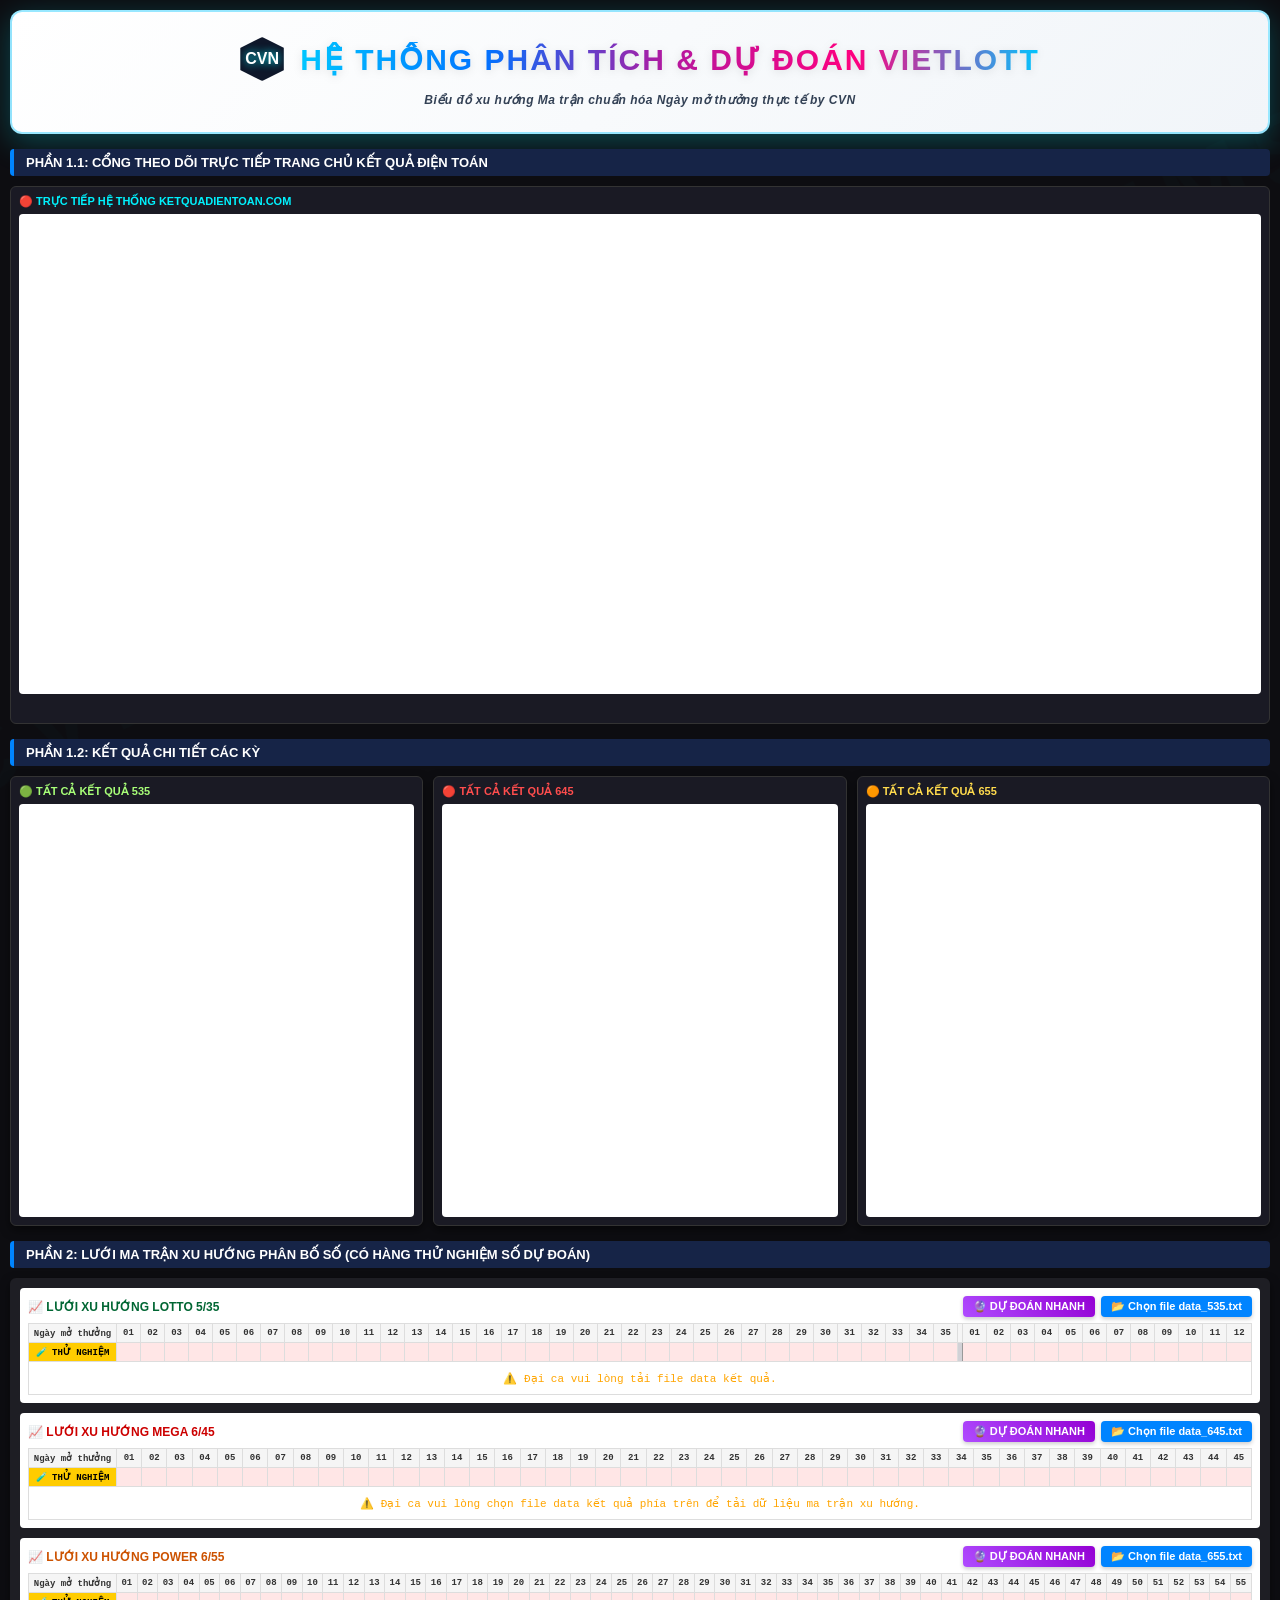
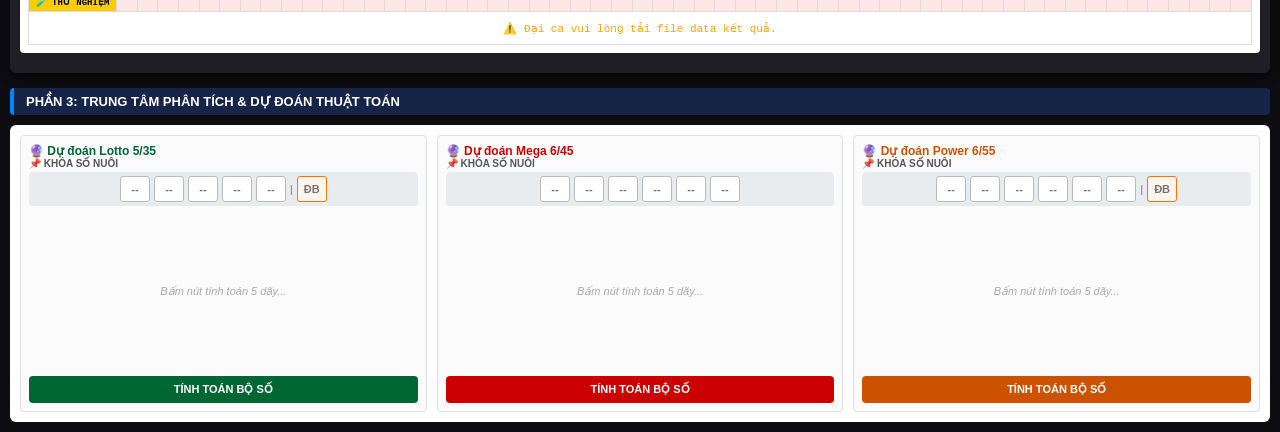
==== old.html @ 693c62c8 "Rename RAW.html to old.html" ====
<!DOCTYPE html>
<html lang="vi">
<head>
    <meta charset="UTF-8">
    <title>Thống kê và dự đoán Vietlott by CVN - FINAL PREMIUM</title>
    <style>
        body { 
            font-family: 'Segoe UI', Arial, sans-serif; 
            background-color: #0d0d11; 
            margin: 0; 
            padding: 10px; 
            color: #fff; 
            overflow-x: hidden; 
            position: relative;
        }

        /* Hình nền chìm nghệ thuật độc quyền CVN bảo vệ bản quyền */
        body::before {
            content: "CVN PREMIUM SYSTEMS";
            position: fixed;
            top: 50%;
            left: 50%;
            transform: translate(-50%, -50%) rotate(-25deg);
            font-size: 8vw;
            font-weight: 900;
            color: rgba(0, 242, 254, 0.012);
            z-index: -1;
            pointer-events: none;
            white-space: nowrap;
            letter-spacing: 15px;
            font-family: 'Arial Black', sans-serif;
        }
        
        /* HEADER PREMIUM V4 - THIẾT KẾ NỀN SÁNG CAO CẤP & NEON ĐA SẮC ĐỘC QUYỀN */
        .header-premium { 
            background: linear-gradient(135deg, #ffffff 0%, #f8fafc 50%, #f1f5f9 100%); 
            padding: 25px 20px; 
            border-radius: 12px; 
            text-align: center; 
            box-shadow: 0 8px 30px rgba(0, 242, 254, 0.25); 
            margin-bottom: 15px;
            border: 2px solid rgba(0, 198, 255, 0.4);
            display: flex;
            flex-direction: column;
            align-items: center;
            justify-content: center;
        }

        /* Khối hiển thị logo sắc nét CNC */
        .logo-box-v4 {
            display: flex;
            align-items: center;
            gap: 16px;
            margin-bottom: 6px;
        }

        /* Biểu tượng khối kim cương công nghệ phát sáng Neon đổi màu tuần hoàn */
        .logo-icon-v4 {
            width: 42px;
            height: 42px;
            background: #0f172a;
            clip-path: polygon(50% 0%, 100% 25%, 100% 75%, 50% 100%, 0% 75%, 0% 25%);
            display: flex;
            align-items: center;
            justify-content: center;
            font-family: 'Arial Black', sans-serif;
            font-size: 16px;
            font-weight: 900;
            color: #fff;
            border: 1px solid rgba(255, 255, 255, 0.2);
            text-shadow: 0px 0px 8px #00f2fe;
            animation: rainbowShieldGlow 4s linear infinite;
        }

        /* Dòng chữ tiêu đề với hiệu ứng dải đèn Neon nhiều màu quét động liên tục */
        .logo-text-v4 {
            margin: 0; 
            font-size: 30px; 
            font-weight: 800; 
            letter-spacing: 2px;
            background: linear-gradient(90deg, #00c6ff, #0072ff, #b5179e, #ff007f, #00c6ff);
            background-size: 200% center;
            -webkit-background-clip: text; 
            -webkit-text-fill-color: transparent;
            text-transform: uppercase;
            animation: neonTextShift 3s linear infinite;
            filter: drop-shadow(0 2px 4px rgba(0, 0, 0, 0.1));
        }

        @keyframes neonTextShift {
            0% { background-position: 0% center; filter: drop-shadow(0 0 8px rgba(0, 198, 255, 0.6)); }
            50% { filter: drop-shadow(0 0 15px rgba(255, 0, 127, 0.7)); }
            100% { background-position: 200% center; filter: drop-shadow(0 0 8px rgba(0, 198, 255, 0.6)); }
        }

        @keyframes rainbowShieldGlow {
            0%, 100% { box-shadow: 0 0 12px #00c6ff, inset 0 0 6px #00c6ff; }
            33% { box-shadow: 0 0 12px #b5179e, inset 0 0 6px #b5179e; }
            66% { box-shadow: 0 0 15px #ff007f, inset 0 0 6px #ff007f; }
        }

        /* Căn chỉnh lại màu phụ đề trên nền sáng */
        .header-premium .author { 
            font-style: italic; 
            color: #334155; 
            font-size: 12px; 
            margin-top: 6px; 
            font-weight: 600;
            letter-spacing: 0.5px;
        }
        
        .section-title { background: #162447; color: #fff; padding: 6px 12px; border-radius: 4px; margin: 15px 0 10px 0; border-left: 4px solid #0084ff; text-transform: uppercase; font-size: 13px; font-weight: bold; }
        .grid-3 { display: flex; gap: 10px; justify-content: space-between; flex-wrap: nowrap; }
        
        .panel-card { flex: 1; background: #1a1a24; border-radius: 6px; overflow: hidden; box-shadow: 0 4px 10px rgba(0,0,0,0.5); display: flex; flex-direction: column; color: #fff; border: 1px solid #333; height: 450px; padding: 8px; box-sizing: border-box; }
        .live-iframe-embed { width: 100%; height: 100%; border: none; background: #fff; border-radius: 4px; }

        .live-web-container { display: flex; gap: 10px; margin-bottom: 15px; }
        .web-frame-card { flex: 1; background: #1a1a24; border: 1px solid #333; border-radius: 6px; padding: 8px; height: 520px; }
        .web-frame-card iframe { width: 100%; height: 480px; border: none; border-radius: 4px; background: #fff; }
        .frame-title { font-size: 11px; font-weight: bold; color: #00f2fe; margin-bottom: 6px; text-transform: uppercase; display: flex; align-items: center; gap: 4px; }

        /* MATRIX STYLE */
        .matrix-container { background: #1e1e24; border-radius: 6px; padding: 10px; box-shadow: 0 4px 10px rgba(0,0,0,0.5); }
        .matrix-block { margin-bottom: 10px; background: #fff; border-radius: 4px; padding: 8px; color: #333; }
        .matrix-header-zone { display: flex; justify-content: space-between; align-items: center; margin-bottom: 6px; }
        .matrix-title-sub { font-size: 12px; font-weight: bold; text-transform: uppercase; margin: 0; }
        
        .action-header-group { display: flex; gap: 6px; align-items: center; }
        .file-select-label { background: #0084ff; color: white; padding: 4px 10px; font-size: 11px; font-weight: bold; border-radius: 4px; cursor: pointer; display: inline-flex; align-items: center; box-shadow: 0 2px 4px rgba(0,0,0,0.2); }
        .file-select-label:hover { background: #0066cc; }
        .file-input-hidden { display: none; }
        
        .btn-quick-predict { background: linear-gradient(45deg, #af4cff, #9400d3); color: white; padding: 4px 10px; font-size: 11px; font-weight: bold; border-radius: 4px; border: none; cursor: pointer; box-shadow: 0 2px 4px rgba(0,0,0,0.2); text-transform: uppercase; }
        .btn-quick-predict:hover { background: linear-gradient(45deg, #9400d3, #6a0dad); }

        .matrix-table { border-collapse: collapse; font-family: monospace; font-size: 9px; width: 100%; }
        .matrix-table th, .matrix-table td { padding: 1px; text-align: center; border: 1px solid #ddd; height: 16px; }
        .matrix-table th { background-color: #f5f5f5; color: #333; }
        
        .test-row-style { background-color: #ffe6e6 !important; font-weight: bold; }
        .test-row-style td.date-cell { background-color: #ffcc00 !important; color: #000 !important; font-weight: 900; }

        .matrix-table td.date-cell { background-color: #f0f0f0; font-weight: bold; color: #444; width: 85px; text-align: center; font-size: 9px; white-space: nowrap; }
        .matrix-table td.divider-cell { background-color: #d1d1d6; width: 4px; padding: 0; border-left: 1px solid #999; border-right: 1px solid #999; }
        
        .matrix-ball-3d { width: 14px; height: 14px; border-radius: 50%; display: inline-flex; align-items: center; justify-content: center; font-size: 9px; font-weight: bold; color: white; box-shadow: inset -1px -1px 3px rgba(0,0,0,0.4); }
        .hit-lotto { background: radial-gradient(circle at 30% 30%, #4caf50, #006633); }
        .hit-mega { background: radial-gradient(circle at 30% 30%, #ff4d4d, #cc0000); }
        .hit-power { background: radial-gradient(circle at 30% 30%, #ffdb4d, #cc5200); color: #000; }
        .hit-spec-orange { background: radial-gradient(circle at 30% 30%, #ff944d, #ff7300); }
        .hit-test { background: radial-gradient(circle at 30% 30%, #00f2fe, #0044ff); color: #fff; box-shadow: 0 0 5px #0084ff; }

        /* PREDICT PANEL & CARDS */
        .predict-panel { background: #fff; border-radius: 6px; padding: 10px; color: #333; }
        .predict-grid { display: flex; gap: 10px; flex-wrap: nowrap; }
        .predict-card { flex: 1; border: 1px solid #e0e0e0; border-radius: 4px; padding: 8px; background: #fbfbfb; display: flex; flex-direction: column; }
        
        .lock-numbers-title { font-size: 10px; font-weight: bold; color: #555; margin-bottom: 3px; text-transform: uppercase; }
        .lock-inputs-container { display: flex; gap: 4px; align-items: center; margin-bottom: 10px; background: #e9ecef; padding: 4px; border-radius: 4px; justify-content: center; }
        .lock-input { width: 24px; height: 22px; text-align: center; font-size: 11px; font-weight: bold; border: 1px solid #bbb; border-radius: 3px; background: #fff; color: #333; }
        .lock-input.spec-input { border: 1px solid #ff7300; background: #fff5ee; color: #ff7300; }
        .predicted-rows-container { display: flex; flex-direction: column; gap: 5px; margin-bottom: 10px; min-height: 150px; justify-content: center; }
        
        .predict-row { display: flex; justify-content: flex-start; align-items: center; gap: 4px; padding: 4px; background: #f0f0f2; border-radius: 4px; }
        .predict-row-label { font-size: 10px; font-weight: bold; color: #666; width: 12px; }
        .ball-predict { width: 20px; height: 20px; border-radius: 50%; display: flex; align-items: center; justify-content: center; font-size: 10px; font-weight: bold; color: #fff; box-shadow: inset -1px -1px 3px rgba(0,0,0,0.3); }
        
        .action-inline-btn { padding: 2px 5px; font-size: 9px; font-weight: bold; border: none; border-radius: 3px; cursor: pointer; margin-left: auto; text-transform: uppercase; color: white; }
        .btn-try { background: #0084ff; } .btn-try:hover { background: #0055cc; }
        .btn-del { background: #888; margin-left: 2px; } .btn-del:hover { background: #ff3333; }

        .btn-predict-action { width: 100%; padding: 7px; font-size: 11px; text-transform: uppercase; color: white; font-weight: bold; border: none; border-radius: 4px; cursor: pointer; margin-top: auto; }
        .lotto-btn { background-color: #006633; color: white; } 
        .mega-btn { background-color: #cc0000; color: white; } 
        .power-btn { background-color: #cc5200; color: white; }

        /* KHU VỰC BẢNG NỔI: ÁM XÁM VÀ HẠ THẤP TRỌNG TÂM */
        .modal-overlay { 
            display: none; 
            position: fixed; 
            top: 0; 
            left: 0; 
            width: 100%; 
            height: 100%; 
            background: rgba(0, 0, 0, 0.25); /* Ám màu xám nhẹ khác biệt hẳn với ma trận sau */
            z-index: 9999; 
            justify-content: center; 
            align-items: flex-end; /* Hạ thấp trọng tâm bảng nổi xuống dưới */
            padding-bottom: 80px; /* Khoảng cách an toàn vừa vặn */
            pointer-events: auto;
        }
        .modal-content { 
            background: #fff; 
            width: 420px; 
            border-radius: 8px; 
            padding: 15px; 
            box-shadow: 0 10px 40px rgba(0,0,0,0.8); 
            position: relative; 
            animation: slideUp 0.2s ease-out; 
            border: 1px solid #ccc;
        }
        .modal-close-btn { position: absolute; top: 8px; right: 12px; font-size: 20px; font-weight: bold; color: #555; cursor: pointer; }
        .modal-close-btn:hover { color: #ff3333; }
        
        @keyframes slideUp {
            from { transform: translateY(30px); opacity: 0; }
            to { transform: translateY(0); opacity: 1; }
        }
    </style>
</head>
<body>

<div class="header-premium">
    <div class="logo-box-v4">
        <div class="logo-icon-v4">CVN</div>
        <h1 class="logo-text-v4">Hệ thống Phân tích & Dự đoán Vietlott</h1>
    </div>
    <div class="author">Biểu đồ xu hướng Ma trận chuẩn hóa Ngày mở thưởng thực tế by CVN</div>
</div>

<div class="section-title">Phần 1.1: Cổng theo dõi trực tiếp Trang Chủ Kết Quả Điện Toán</div>
<div class="live-web-container">
    <div class="web-frame-card" style="flex: 1;">
        <div class="frame-title">🔴 Trực tiếp Hệ Thống KETQUADIENTOAN.COM</div>
        <iframe src="https://www.ketquadientoan.com/"></iframe>
    </div>
</div>

<div class="section-title">Phần 1.2: Kết Quả Chi Tiết Các Kỳ</div>
<div class="grid-3">
    <div class="panel-card">
        <div class="frame-title" style="color: #a8ff78;">🟢 Tất cả kết quả 535</div>
        <iframe class="live-iframe-embed" src="https://www.ketquadientoan.com/tat-ca-ky-xo-so-lotto-535.html"></iframe>
    </div>
    <div class="panel-card">
        <div class="frame-title" style="color: #ff4d4d;">🔴 Tất cả kết quả 645</div>
        <iframe class="live-iframe-embed" src="https://www.ketquadientoan.com/tat-ca-ky-xo-so-mega-6-45.html"></iframe>
    </div>
    <div class="panel-card">
        <div class="frame-title" style="color: #ffdb4d;">🟠 Tất cả kết quả 655</div>
        <iframe class="live-iframe-embed" src="https://www.ketquadientoan.com/tat-ca-ky-xo-so-power-655.html"></iframe>
    </div>
</div>

<div class="section-title">Phần 2: Lưới ma trận xu hướng phân bố số (Có Hàng Thử Nghiệm Số Dự Đoán)</div>
<div class="matrix-container">
    <div class="matrix-block">
        <div class="matrix-header-zone">
            <div class="matrix-title-sub" style="color: #006633;">📈 Lưới xu hướng Lotto 5/35</div>
            <div class="action-header-group">
                <button class="btn-quick-predict" onclick="openPredictModal('lotto')">🔮 Dự đoán nhanh</button>
                <label class="file-select-label">
                    📂 Chọn file data_535.txt
                    <input type="file" class="file-input-hidden" onchange="handleFileSelect(event, 'lotto')">
                </label>
            </div>
        </div>
        <table class="matrix-table" id="matrix-lotto-combined"></table>
    </div>
    
    <div class="matrix-block">
        <div class="matrix-header-zone">
            <div class="matrix-title-sub" style="color: #cc0000;">📈 Lưới xu hướng Mega 6/45</div>
            <div class="action-header-group">
                <button class="btn-quick-predict" onclick="openPredictModal('mega')">🔮 Dự đoán nhanh</button>
                <label class="file-select-label">
                    📂 Chọn file data_645.txt
                    <input type="file" class="file-input-hidden" onchange="handleFileSelect(event, 'mega')">
                </label>
            </div>
        </div>
        <table class="matrix-table" id="matrix-mega"></table>
    </div>
    
    <div class="matrix-block">
        <div class="matrix-header-zone">
            <div class="matrix-title-sub" style="color: #cc5200;">📈 Lưới xu hướng Power 6/55</div>
            <div class="action-header-group">
                <button class="btn-quick-predict" onclick="openPredictModal('power')">🔮 Dự đoán nhanh</button>
                <label class="file-select-label">
                    📂 Chọn file data_655.txt
                    <input type="file" class="file-input-hidden" onchange="handleFileSelect(event, 'power')">
                </label>
            </div>
        </div>
        <table class="matrix-table" id="matrix-power"></table>
    </div>
</div>

<div class="section-title">Phần 3: Trung tâm phân tích & Dự đoán thuật toán</div>
<div class="predict-panel" id="bottom-predict-panel"></div>

<div class="modal-overlay" id="predictModal" onclick="closePredictModal(event)">
    <div class="modal-content" onclick="event.stopPropagation()">
        <span class="modal-close-btn" onclick="closePredictModal(true)">&times;</span>
        <div id="modal-card-placeholder"></div>
    </div>
</div>

<script>
    let currentLottoHistory = JSON.parse(localStorage.getItem('cvn_lotto_date_full')) || [];
    let currentMegaHistory = JSON.parse(localStorage.getItem('cvn_mega_date_full')) || [];
    let currentPowerHistory = JSON.parse(localStorage.getItem('cvn_power_date_full')) || [];

    let testLottoLine = { main: [], spec: null };
    let testMegaLine = { main: [] };
    let testPowerLine = { main: [], spec: null };

    const predictCardsHTML = {
        lotto: `
        <div class="predict-card" id="card-predict-lotto">
            <h3 style="color: #006633; margin:0; font-size:12px;">🔮 Dự đoán Lotto 5/35</h3>
            <div class="lock-numbers-title">📌 Khóa số nuôi</div>
            <div class="lock-inputs-container">
                <input type="text" class="lock-input" id="lock-lotto-1" placeholder="--">
                <input type="text" class="lock-input" id="lock-lotto-2" placeholder="--">
                <input type="text" class="lock-input" id="lock-lotto-3" placeholder="--">
                <input type="text" class="lock-input" id="lock-lotto-4" placeholder="--">
                <input type="text" class="lock-input" id="lock-lotto-5" placeholder="--">
                <span style="font-weight:bold;color:#999;font-size:10px;">|</span>
                <input type="text" class="lock-input spec-input" id="lock-lotto-spec" placeholder="ĐB">
            </div>
            <div class="predicted-rows-container" id="pred-lotto-container"><span style="color:#aaa; font-style:italic; font-size:11px; text-align:center;">Bấm nút tính toán 5 dãy...</span></div>
            <button class="lotto-btn btn-predict-action" onclick="runPredictLotto()">Tính toán bộ số</button>
        </div>`,
        mega: `
        <div class="predict-card" id="card-predict-mega">
            <h3 style="color: #cc0000; margin:0; font-size:12px;">🔮 Dự đoán Mega 6/45</h3>
            <div class="lock-numbers-title">📌 Khóa số nuôi</div>
            <div class="lock-inputs-container">
                <input type="text" class="lock-input" id="lock-mega-1" placeholder="--">
                <input type="text" class="lock-input" id="lock-mega-2" placeholder="--">
                <input type="text" class="lock-input" id="lock-mega-3" placeholder="--">
                <input type="text" class="lock-input" id="lock-mega-4" placeholder="--">
                <input type="text" class="lock-input" id="lock-mega-5" placeholder="--">
                <input type="text" class="lock-input" id="lock-mega-6" placeholder="--">
            </div>
            <div class="predicted-rows-container" id="pred-mega-container"><span style="color:#aaa; font-style:italic; font-size:11px; text-align:center;">Bấm nút tính toán 5 dãy...</span></div>
            <button class="mega-btn btn-predict-action" onclick="runPredict('mega', 6, 45, '#cc0000', false)">Tính toán bộ số</button>
        </div>`,
        power: `
        <div class="predict-card" id="card-predict-power">
            <h3 style="color: #cc5200; margin:0; font-size:12px;">🔮 Dự đoán Power 6/55</h3>
            <div class="lock-numbers-title">📌 Khóa số nuôi</div>
            <div class="lock-inputs-container">
                <input type="text" class="lock-input" id="lock-power-1" placeholder="--">
                <input type="text" class="lock-input" id="lock-power-2" placeholder="--">
                <input type="text" class="lock-input" id="lock-power-3" placeholder="--">
                <input type="text" class="lock-input" id="lock-power-4" placeholder="--">
                <input type="text" class="lock-input" id="lock-power-5" placeholder="--">
                <input type="text" class="lock-input" id="lock-power-6" placeholder="--">
                <span style="font-weight:bold;color:#999;font-size:10px;">|</span>
                <input type="text" class="lock-input spec-input" id="lock-power-spec" placeholder="ĐB">
            </div>
            <div class="predicted-rows-container" id="pred-power-container"><span style="color:#aaa; font-style:italic; font-size:11px; text-align:center;">Bấm nút tính toán 5 dãy...</span></div>
            <button class="power-btn btn-predict-action" onclick="runPredict('power', 6, 55, '#cc5200', true)">Tính toán bộ số</button>
        </div>`
    };

    function setupPredictPanel() {
        document.getElementById('bottom-predict-panel').innerHTML = `
            <div class="predict-grid">
                ${predictCardsHTML.lotto}
                ${predictCardsHTML.mega}
                ${predictCardsHTML.power}
            </div>`;
    }

    function openPredictModal(type) {
        const overlay = document.getElementById('predictModal');
        const placeholder = document.getElementById('modal-card-placeholder');
        let targetCardId = `card-predict-${type}`;
        let targetCard = document.getElementById(targetCardId);
        
        placeholder.innerHTML = '';
        if(targetCard) { 
            placeholder.appendChild(targetCard); 
            targetCard.style.display = 'flex';
        }
        overlay.style.display = 'flex';
    }

    function closePredictModal(event) {
        const overlay = document.getElementById('predictModal');
        if (event.target === overlay || event === true) {
            let placeholder = document.getElementById('modal-card-placeholder');
            if(placeholder.firstElementChild) {
                let card = placeholder.firstElementChild;
                let grid = document.querySelector('.predict-grid');
                
                card.style.display = 'flex';
                if(card.id.includes('lotto')) { grid.insertBefore(card, grid.children[0]); }
                else if(card.id.includes('mega')) { grid.insertBefore(card, grid.children[1]); }
                else { grid.appendChild(card); }
            }
            overlay.style.display = 'none';
        }
    }

    function handleFileSelect(event, type) {
        const file = event.target.files[0];
        if (!file) return;
        const reader = new FileReader();
        reader.onload = function(e) {
            const rawText = e.target.result;
            const lines = rawText.split('\n');
            let parsedRows = [];
            lines.forEach(line => {
                if(!line.trim()) return;
                let parts = line.split('|');
                if(parts.length >= 2) {
                    let dateStr = parts[0].trim();
                    let mainRaw = parts[1].trim().split(/\s+/);
                    let main = mainRaw.map(n => parseInt(n)).filter(n => !isNaN(n));
                    let rowObj = { date: dateStr, main: main };
                    if(parts[2]) {
                        let specNum = parseInt(parts[2].trim());
                        if(!isNaN(specNum)) rowObj.spec = specNum;
                    }
                    if (dateStr && main.length >= 5) parsedRows.push(rowObj);
                }
            });
            if(parsedRows.length > 30) parsedRows = parsedRows.slice(0, 30);
            if (type === 'lotto') { currentLottoHistory = parsedRows; localStorage.setItem('cvn_lotto_date_full', JSON.stringify(parsedRows)); renderLottoCombinedMatrix(); } 
            else if (type === 'mega') { currentMegaHistory = parsedRows; localStorage.setItem('cvn_mega_date_full', JSON.stringify(parsedRows)); renderNormalMatrix('matrix-mega', currentMegaHistory, 45, 'hit-mega', testMegaLine); } 
            else if (type === 'power') { currentPowerHistory = parsedRows; localStorage.setItem('cvn_power_date_full', JSON.stringify(parsedRows)); renderPowerMatrix(); }
        };
        reader.readAsText(file);
    }

    function renderNormalMatrix(tableId, dataRows, maxNum, hitClass, testLineObj) {
        const table = document.getElementById(tableId);
        let headerHtml = '<tr><th>Ngày mở thưởng</th>';
        for(let i=1; i<=maxNum; i++) { headerHtml += `<th>${i<10?'0'+i:i}</th>`; }
        headerHtml += '</tr>';
        
        let testRowHtml = `<tr class="test-row-style"><td class="date-cell">🧪 THỬ NGHIỆM</td>`;
        for(let col=1; col<=maxNum; col++) {
            if(testLineObj && testLineObj.main.includes(col)) { testRowHtml += `<td><div class="matrix-ball-3d hit-test">${col<10?'0'+col:col}</div></td>`; }
            else { testRowHtml += `<td></td>`; }
        }
        testRowHtml += '</tr>';

        if(dataRows.length === 0) { table.innerHTML = headerHtml + testRowHtml + "<tr><td colspan='"+(maxNum+1)+"' style='color:#ffa500;padding:8px;font-size:11px;'>⚠️ Đại ca vui lòng chọn file data kết quả phía trên để tải dữ liệu ma trận xu hướng.</td></tr>"; return; }
        
        let bodyHtml = '';
        dataRows.forEach(row => {
            bodyHtml += `<tr><td class="date-cell">${row.date}</td>`;
            for(let col=1; col<=maxNum; col++) {
                if(row.main.includes(col)) { bodyHtml += `<td><div class="matrix-ball-3d ${hitClass}">${col<10?'0'+col:col}</div></td>`; }
                else { bodyHtml += `<td></td>`; }
            }
            bodyHtml += '</tr>';
        });
        table.innerHTML = headerHtml + testRowHtml + bodyHtml;
    }

    function renderLottoCombinedMatrix() {
        const table = document.getElementById('matrix-lotto-combined');
        let headerHtml = '<tr><th>Ngày mở thưởng</th>';
        for(let i=1; i<=35; i++) { headerHtml += `<th>${i<10?'0'+i:i}</th>`; }
        headerHtml += '<th class="divider-cell"></th>';
        for(let j=1; j<=12; j++) { headerHtml += `<th>${j<10?'0'+j:j}</th>`; }
        headerHtml += '</tr>';
        
        let testRowHtml = `<tr class="test-row-style"><td class="date-cell">🧪 THỬ NGHIỆM</td>`;
        for(let col=1; col<=35; col++) {
            if(testLottoLine.main.includes(col)) { testRowHtml += `<td><div class="matrix-ball-3d hit-test">${col<10?'0'+col:col}</div></td>`; }
            else { testRowHtml += `<td></td>`; }
        }
        testRowHtml += '<td class="divider-cell"></td>';
        for(let colSpec=1; colSpec<=12; colSpec++) {
            if(testLottoLine.spec === colSpec) { testRowHtml += `<td><div class="matrix-ball-3d hit-spec-orange">${colSpec<10?'0'+colSpec:colSpec}</div></td>`; }
            else { testRowHtml += `<td></td>`; }
        }
        testRowHtml += '</tr>';

        if(currentLottoHistory.length === 0) { table.innerHTML = headerHtml + testRowHtml + "<tr><td colspan='49' style='color:#ffa500;padding:8px;font-size:11px;'>⚠️ Đại ca vui lòng tải file data kết quả.</td></tr>"; return; }
        
        let bodyHtml = '';
        currentLottoHistory.forEach(row => {
            bodyHtml += `<tr><td class="date-cell">${row.date}</td>`;
            for(let col=1; col<=35; col++) {
                if(row.main.includes(col)) { bodyHtml += `<td><div class="matrix-ball-3d hit-lotto">${col<10?'0'+col:col}</div></td>`; }
                else { bodyHtml += `<td></td>`; }
            }
            bodyHtml += '<td class="divider-cell"></td>';
            for(let colSpec=1; colSpec<=12; colSpec++) {
                if(row.spec === colSpec) { bodyHtml += `<td><div class="matrix-ball-3d hit-spec-orange">${colSpec<10?'0'+colSpec:colSpec}</div></td>`; }
                else { bodyHtml += `<td></td>`; }
            }
            bodyHtml += '</tr>';
        });
        table.innerHTML = headerHtml + testRowHtml + bodyHtml;
    }

    function renderPowerMatrix() {
        const table = document.getElementById('matrix-power');
        let headerHtml = '<tr><th>Ngày mở thưởng</th>';
        for(let i=1; i<=55; i++) { headerHtml += `<th>${i<10?'0'+i:i}</th>`; }
        headerHtml += '</tr>';
        
        let testRowHtml = `<tr class="test-row-style"><td class="date-cell">🧪 THỬ NGHIỆM</td>`;
        for(let col=1; col<=55; col++) {
            if(testPowerLine.main.includes(col)) { testRowHtml += `<td><div class="matrix-ball-3d hit-test">${col<10?'0'+col:col}</div></td>`; }
            else if(testPowerLine.spec === col) { testRowHtml += `<td><div class="matrix-ball-3d hit-spec-orange">${col<10?'0'+col:col}</div></td>`; }
            else { testRowHtml += `<td></td>`; }
        }
        testRowHtml += '</tr>';

        if(currentPowerHistory.length === 0) { table.innerHTML = headerHtml + testRowHtml + "<tr><td colspan='56' style='color:#ffa500;padding:8px;font-size:11px;'>⚠️ Đại ca vui lòng tải file data kết quả.</td></tr>"; return; }
        
        let bodyHtml = '';
        currentPowerHistory.forEach(row => {
            bodyHtml += `<tr><td class="date-cell">${row.date}</td>`;
            for(let col=1; col<=55; col++) {
                if(row.main.includes(col)) { bodyHtml += `<td><div class="matrix-ball-3d hit-power">${col<10?'0'+col:col}</div></td>`; }
                else if(row.spec === col) { bodyHtml += `<td><div class="matrix-ball-3d hit-spec-orange">${col<10?'0'+col:col}</div></td>`; }
                else { bodyHtml += `<td></td>`; }
            }
            bodyHtml += '</tr>';
        });
        table.innerHTML = headerHtml + testRowHtml + bodyHtml;
    }

    function getSmartPredictedSet(totalCount, maxRange, idPrefix) {
        let fixedSet = [];
        for (let i = 1; i <= totalCount; i++) {
            let el = document.getElementById(`${idPrefix}-${i}`);
            if(el) {
                let val = el.value.trim();
                if (val !== "") { let num = parseInt(val); if (!isNaN(num) && num >= 1 && num <= maxRange) { fixedSet.push(String(num).padStart(2, '0')); } }
            }
        }
        let resultSet = [...fixedSet];
        while (resultSet.length < totalCount) {
            let r = Math.floor(Math.random() * maxRange) + 1;
            let rStr = String(r).padStart(2, '0');
            if (!resultSet.includes(rStr)) { resultSet.push(rStr); }
        }
        return resultSet.sort((x, y) => parseInt(x) - parseInt(y));
    }

    function tryOnMatrix(type, mainNumbers, specNumber) {
        let nums = mainNumbers.split(',').map(n => parseInt(n));
        let s = specNumber ? parseInt(specNumber) : null;
        if(type === 'lotto') { testLottoLine = { main: nums, spec: s }; renderLottoCombinedMatrix(); }
        else if(type === 'mega') { testMegaLine = { main: nums }; renderNormalMatrix('matrix-mega', currentMegaHistory, 45, 'hit-mega', testMegaLine); }
        else if(type === 'power') { testPowerLine = { main: nums, spec: s }; renderPowerMatrix(); }
    }

    function clearTestMatrix(type) {
        if(type === 'lotto') { testLottoLine = { main: [], spec: null }; renderLottoCombinedMatrix(); }
        else if(type === 'mega') { testMegaLine = { main: [] }; renderNormalMatrix('matrix-mega', currentMegaHistory, 45, 'hit-mega', testMegaLine); }
        else if(type === 'power') { testPowerLine = { main: [], spec: null }; renderPowerMatrix(); }
    }

    function runPredict(p, c, m, col, hasSpec) {
        const container = document.getElementById(`pred-${p}-container`);
        container.innerHTML = '<b style="text-align:center;">Đang phân tích...</b>';
        setTimeout(() => { 
            container.innerHTML = ''; const labels = ['A', 'B', 'C', 'D', 'E'];
            let fixedSpec = "";
            if(hasSpec) {
                let specVal = document.getElementById(`lock-${p}-spec`).value.trim();
                if(specVal !== "") { let sNum = parseInt(specVal); if(!isNaN(sNum) && sNum >= 1 && sNum <= m) fixedSpec = String(sNum).padStart(2, '0'); }
            }
            for(let i = 0; i < 5; i++) {
                let rowDiv = document.createElement('div'); rowDiv.className = 'predict-row';
                let currentSet = getSmartPredictedSet(c, m, `lock-${p}`);
                let s = hasSpec ? (fixedSpec !== "" ? fixedSpec : String(Math.floor(Math.random() * m) + 1).padStart(2, '0')) : null;
                
                let rowInner = `<div class="predict-row-label">${labels[i]}</div>`;
                currentSet.forEach(num => { rowInner += `<div class="ball-predict" style="background-color: ${col}">${num}</div>`; });
                if(hasSpec) { rowInner += `<div style="color:#aaa; font-weight:bold;">|</div><div class="ball-predict" style="background-color: #cc0000">${s}</div>`; }
                
                rowInner += `<button class="action-inline-btn btn-try" onclick="tryOnMatrix('${p}', '${currentSet.join(',')}', '${s||""}')">Thử</button>`;
                rowInner += `<button class="action-inline-btn btn-del" onclick="clearTestMatrix('${p}')">Xoá</button>`;
                
                rowDiv.innerHTML = rowInner;
                container.appendChild(rowDiv);
            }
        }, 200);
    }

    function runPredictLotto() {
        const container = document.getElementById('pred-lotto-container');
        container.innerHTML = '<b style="text-align:center;">Đang phân tích...</b>';
        setTimeout(() => {
            container.innerHTML = ''; const labels = ['A', 'B', 'C', 'D', 'E'];
            let fixedLottoSpec = "";
            let lSpecVal = document.getElementById('lock-lotto-spec').value.trim();
            if(lSpecVal !== "") { let sNum = parseInt(lSpecVal); if(!isNaN(sNum) && sNum >= 1 && sNum <= 12) fixedLottoSpec = String(sNum).padStart(2, '0'); }
            for(let i = 0; i < 5; i++) {
                let rowDiv = document.createElement('div'); rowDiv.className = 'predict-row';
                let currentSet = getSmartPredictedSet(5, 35, 'lock-lotto');
                let sNum = fixedLottoSpec !== "" ? fixedLottoSpec : String(Math.floor(Math.random() * 12) + 1).padStart(2, '0');
                
                let rowInner = `<div class="predict-row-label">${labels[i]}</div>`;
                currentSet.forEach(num => { rowInner += `<div class="ball-predict" style="background-color: #006633">${num}</div>`; });
                rowInner += `<div style="color:#aaa; font-weight:bold;">|</div><div class="ball-predict" style="background-color: #ff7300">${sNum}</div>`;
                
                rowInner += `<button class="action-inline-btn btn-try" onclick="tryOnMatrix('lotto', '${currentSet.join(',')}', '${sNum}')">Thử</button>`;
                rowInner += `<button class="action-inline-btn btn-del" onclick="clearTestMatrix('lotto')">Xoá</button>`;
                
                rowDiv.innerHTML = rowInner;
                container.appendChild(rowDiv);
            }
        }, 200);
    }

    window.onload = function() { 
        setupPredictPanel();
        renderLottoCombinedMatrix();
        renderNormalMatrix('matrix-mega', currentMegaHistory, 45, 'hit-mega', testMegaLine);
        renderPowerMatrix();
    };
</script>
</body>
</html>
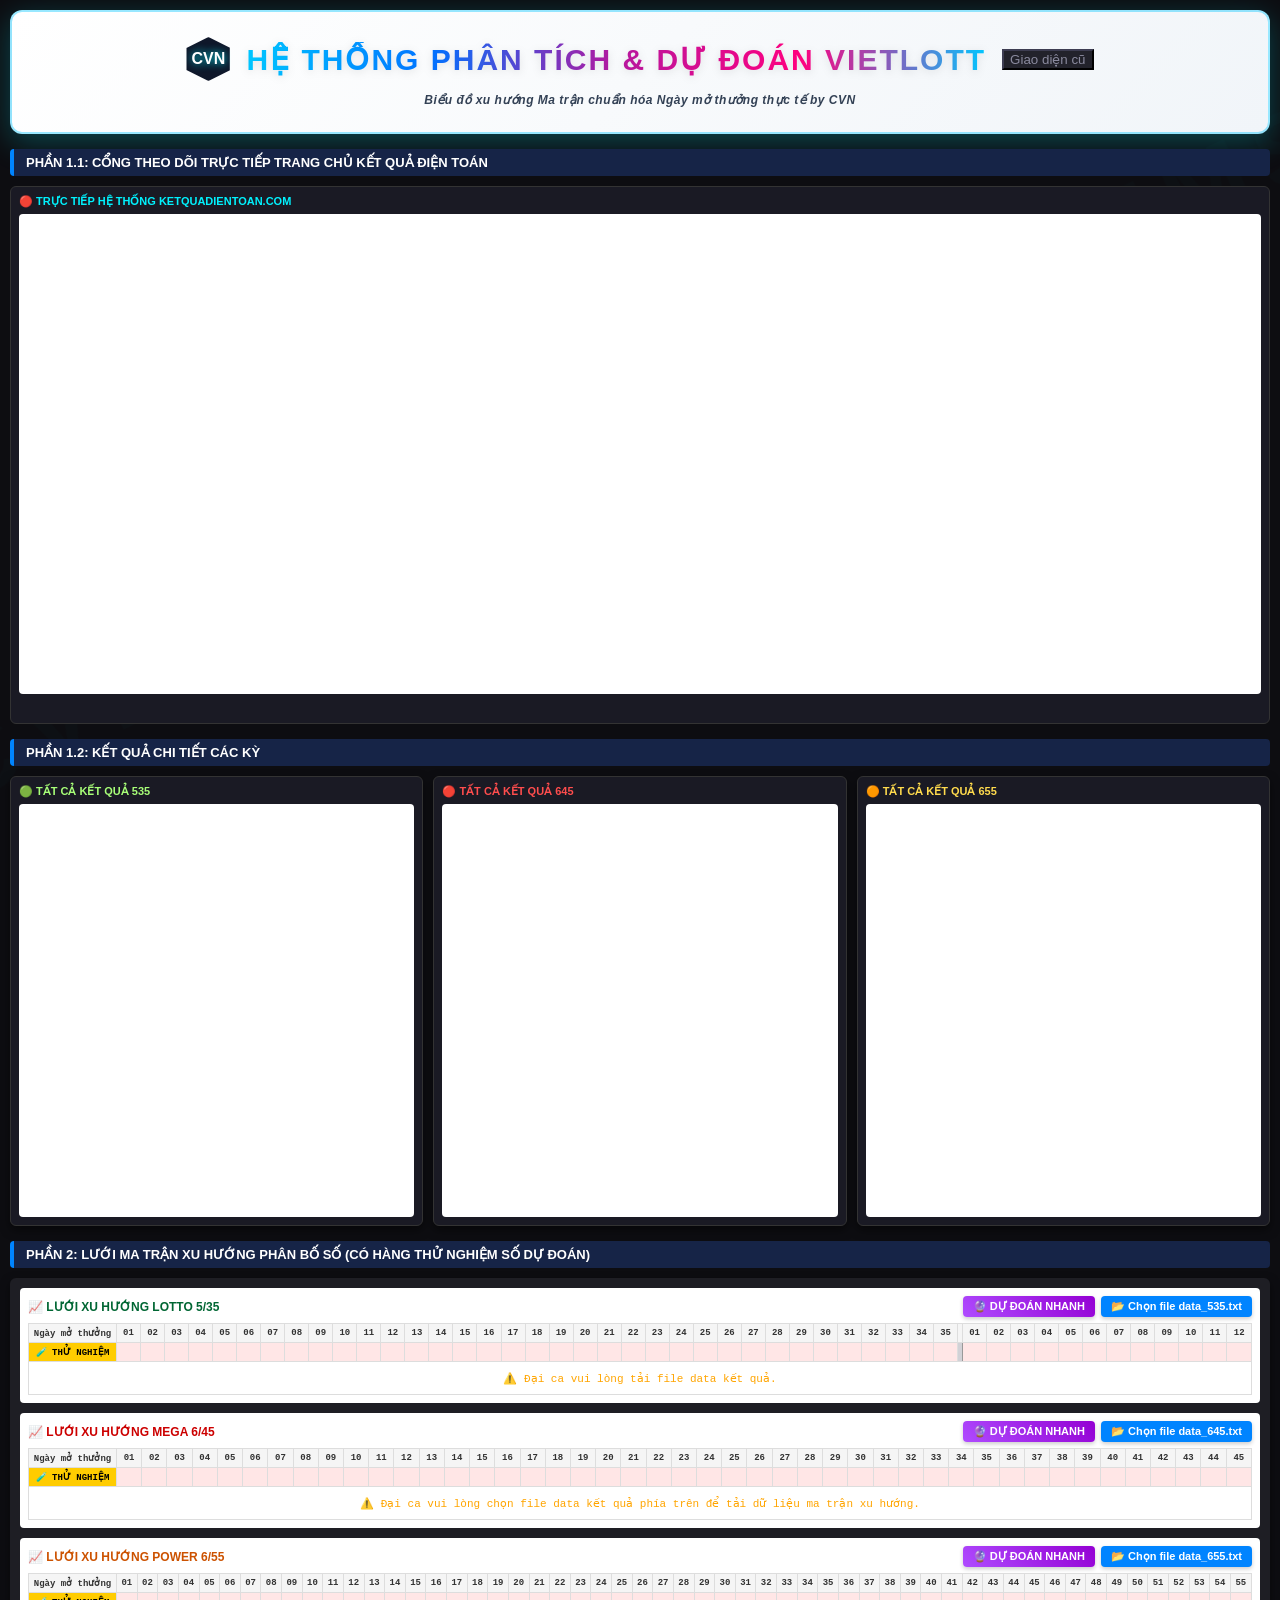
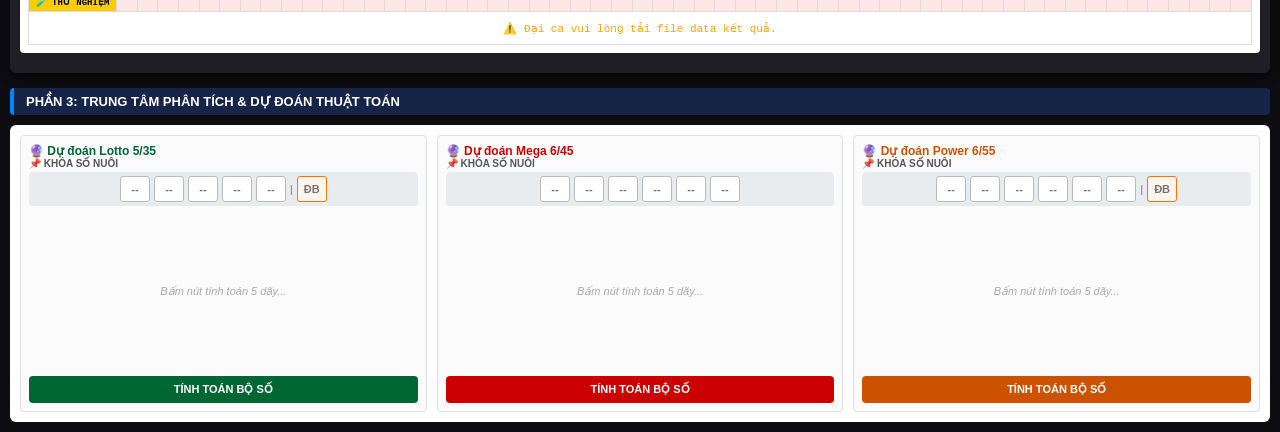
==== commit d84ba5f1: "Update old.html" ====
--- a/old.html
+++ b/old.html
@@ -215,7 +215,9 @@
     <div class="logo-box-v4">
         <div class="logo-icon-v4">CVN</div>
         <h1 class="logo-text-v4">Hệ thống Phân tích & Dự đoán Vietlott</h1>
-    </div>
+    <!-- DÁN CHÈN NÚT MỚI VÀO ĐÂY -->
+    <button class="tab-btn" onclick="window.location.href='cu.html'" style="background: #22222b; color: #8a8a9e; border-color: #3d3d52;">Giao diện cũ</button>
+</div>
     <div class="author">Biểu đồ xu hướng Ma trận chuẩn hóa Ngày mở thưởng thực tế by CVN</div>
 </div>
 
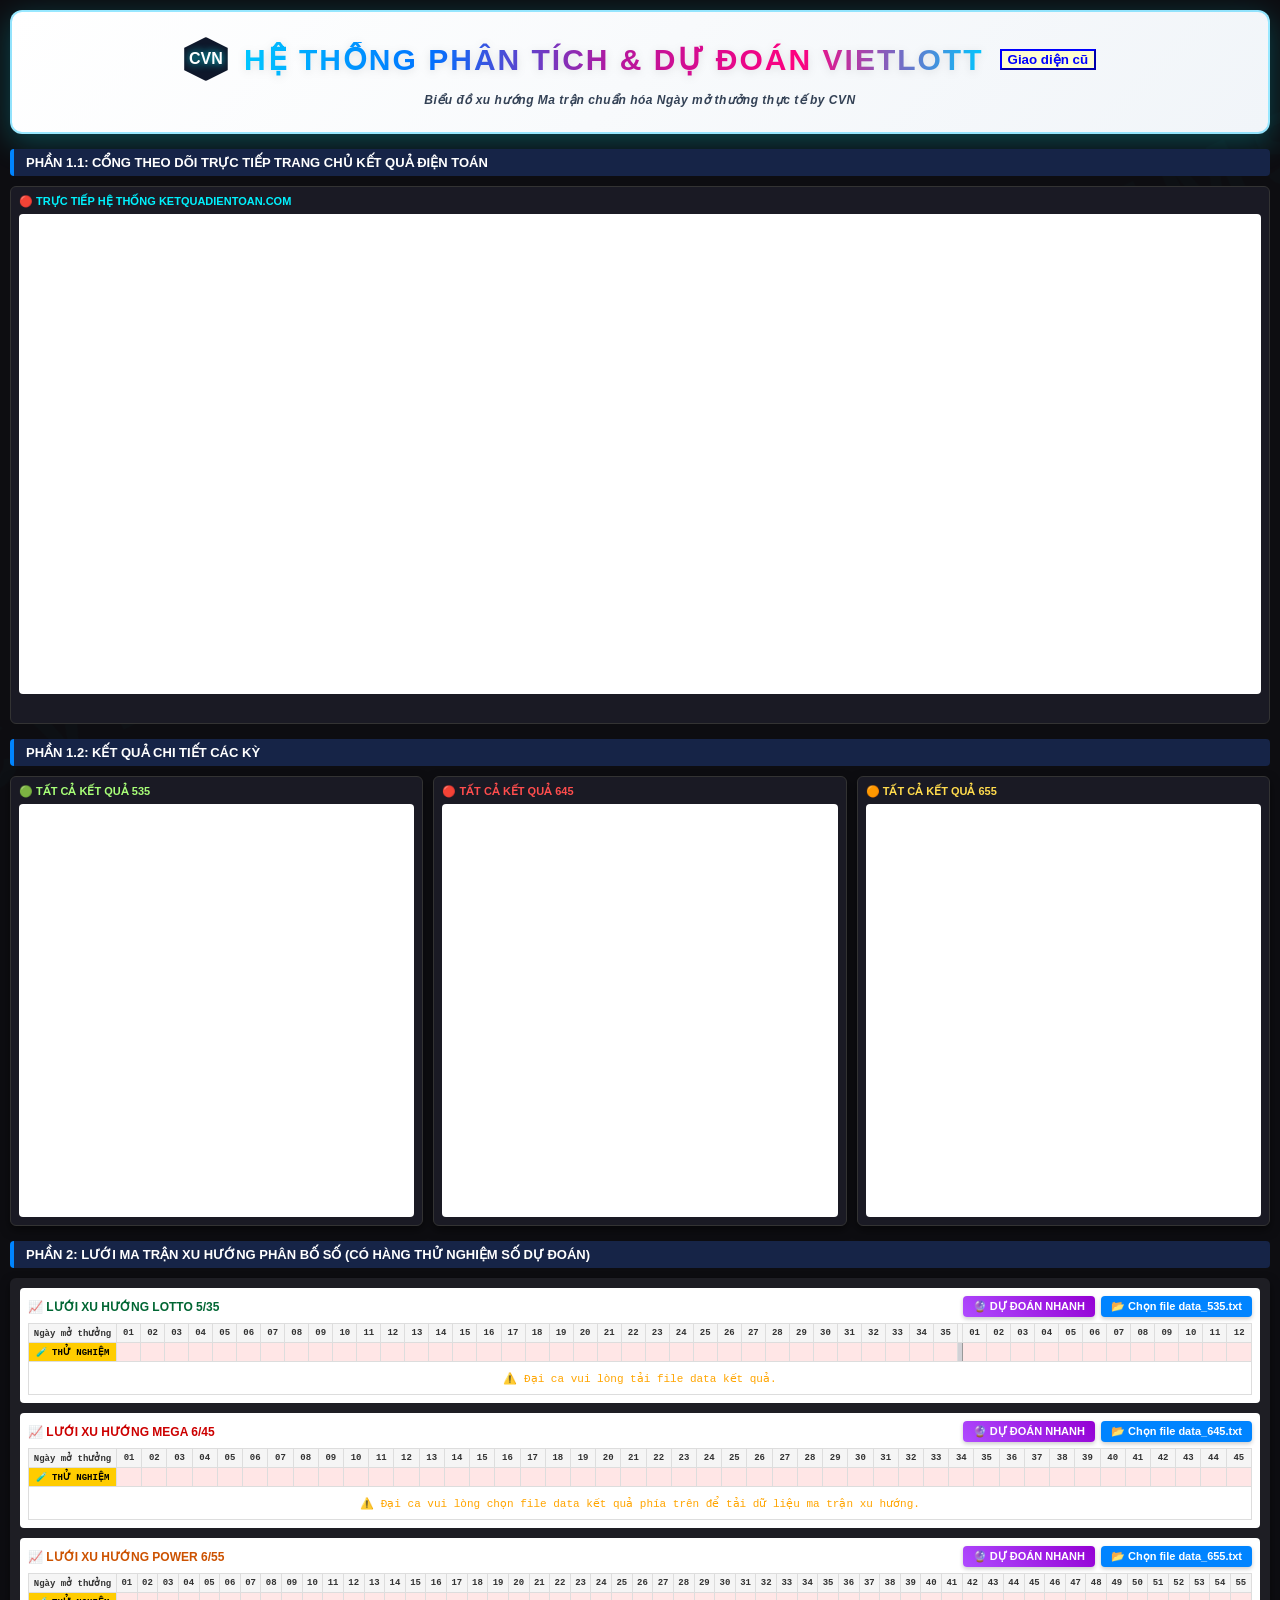
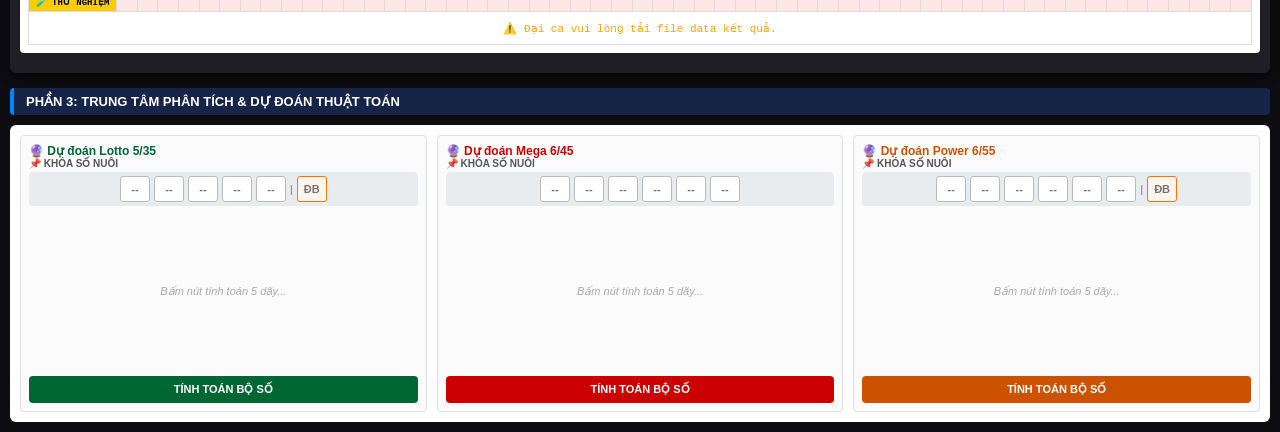
==== commit 99fc81a8: "Update old.html" ====
--- a/old.html
+++ b/old.html
@@ -215,9 +215,17 @@
     <div class="logo-box-v4">
         <div class="logo-icon-v4">CVN</div>
         <h1 class="logo-text-v4">Hệ thống Phân tích & Dự đoán Vietlott</h1>
-    <!-- DÁN CHÈN NÚT MỚI VÀO ĐÂY -->
-    <button class="tab-btn" onclick="window.location.href='cu.html'" style="background: #22222b; color: #8a8a9e; border-color: #3d3d52;">Giao diện cũ</button>
+    <!-- NÚT GIAO DIỆN CŨ CHỮ XANH LAM NHẤP NHÁY NỀN KEM -->
+    <button class="tab-btn" onclick="window.location.href='cu.html'" style="background-color: #FFFdd0; color: #0000FF; border-color: #0000FF; animation: blinkBlueText 1s infinite alternate; font-weight: bold;">Giao diện cũ</button>
 </div>
+
+<!-- ĐOẠN HIỆU ỨNG NHẤP NHÁY (Đại ca dán kèm ngay dưới thẻ đóng </div> trên luôn nhé) -->
+<style>
+@keyframes blinkBlueText {
+    0% { color: #0000FF; text-shadow: 0 0 2px #00f2fe; opacity: 1; }
+    100% { color: #00bfff; text-shadow: 0 0 8px #0000FF; opacity: 0.6; }
+}
+</style>
     <div class="author">Biểu đồ xu hướng Ma trận chuẩn hóa Ngày mở thưởng thực tế by CVN</div>
 </div>
 
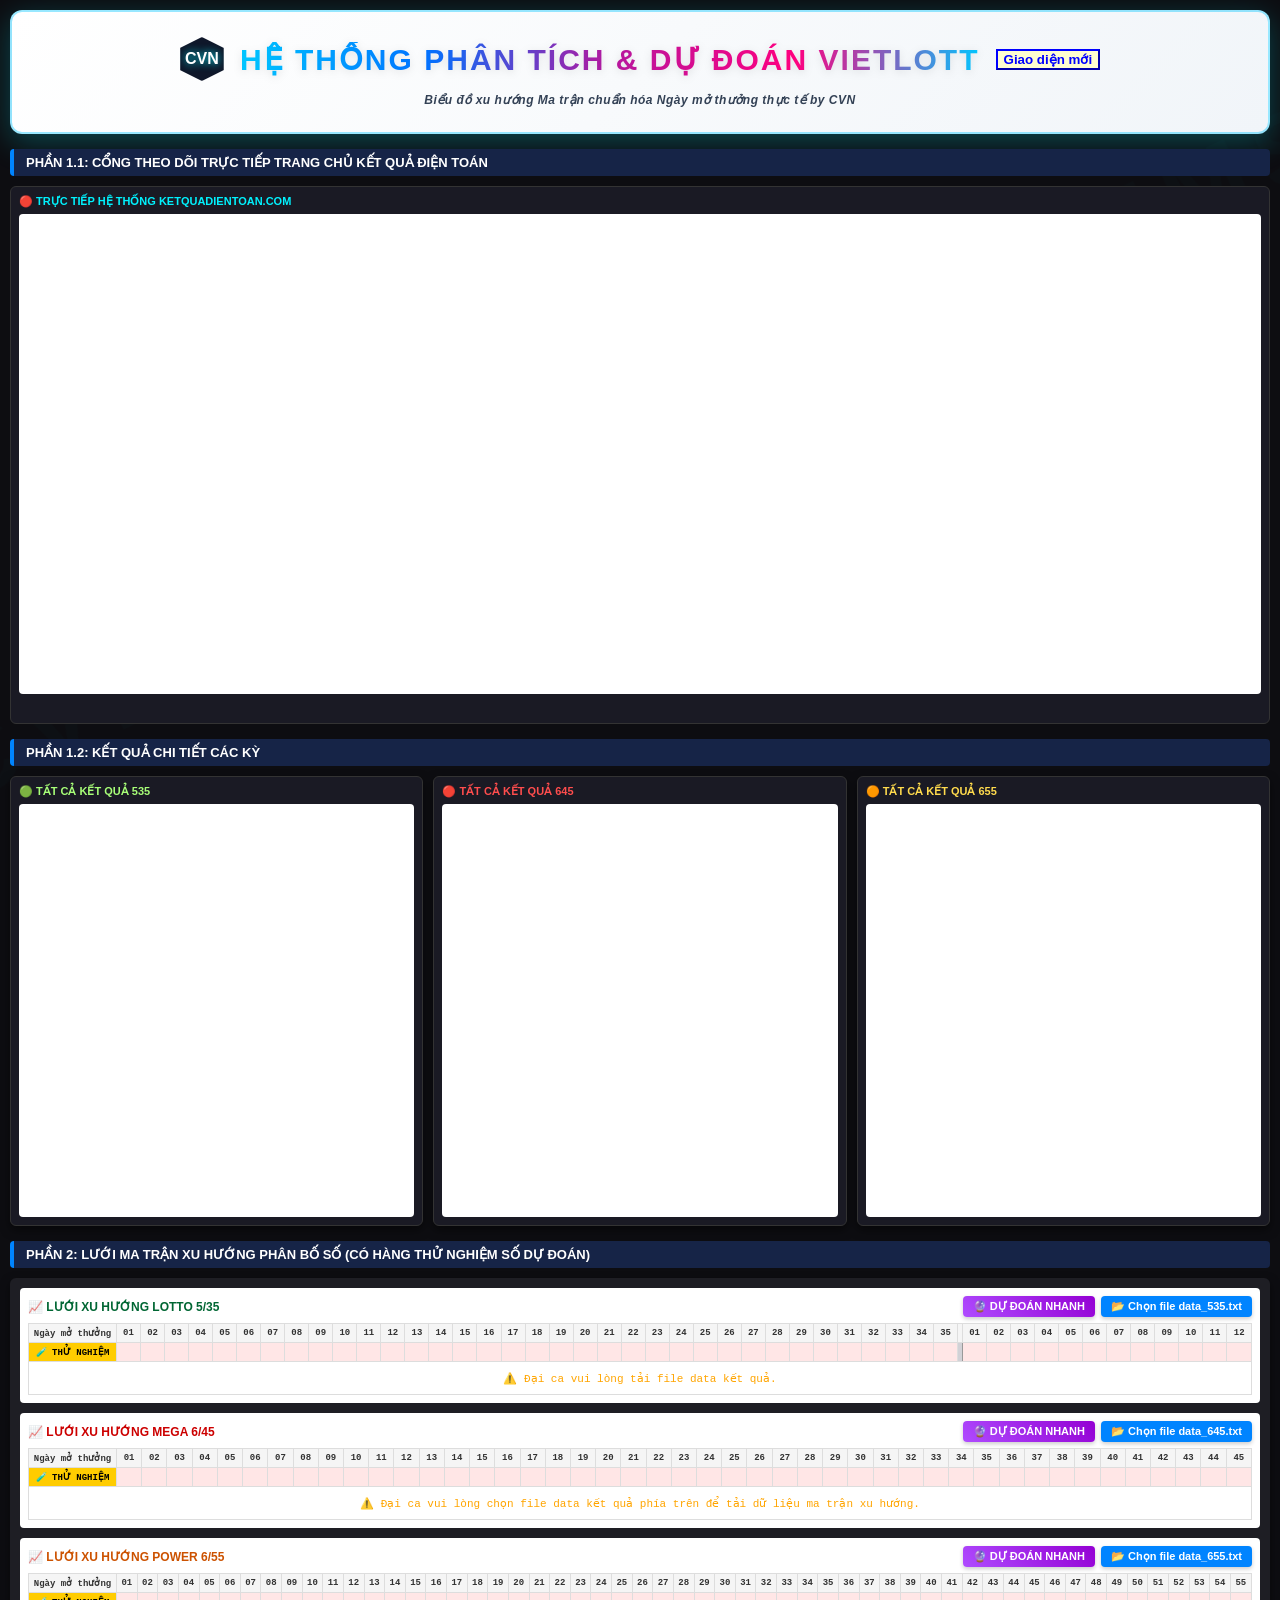
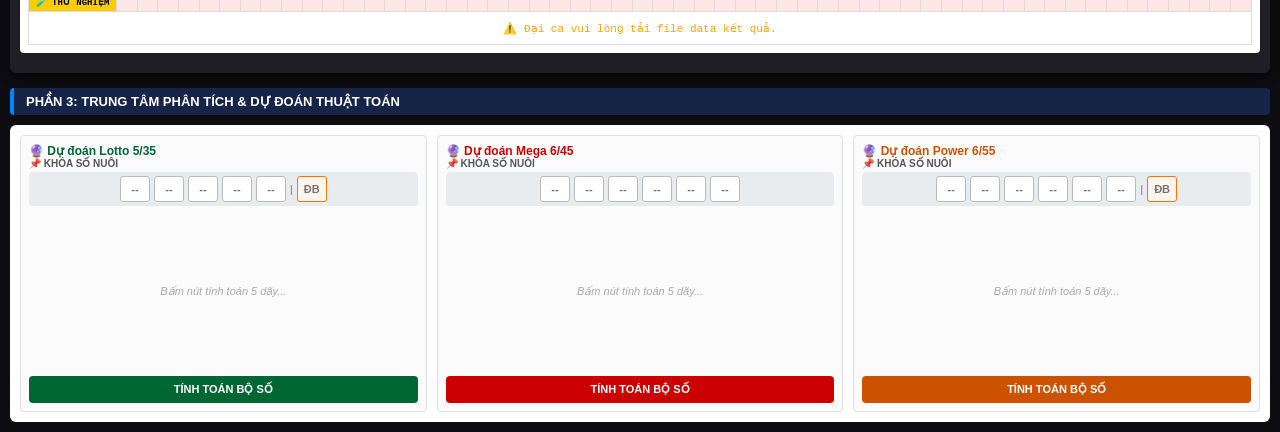
==== commit 77e71349: "Update old.html" ====
--- a/old.html
+++ b/old.html
@@ -216,7 +216,7 @@
         <div class="logo-icon-v4">CVN</div>
         <h1 class="logo-text-v4">Hệ thống Phân tích & Dự đoán Vietlott</h1>
     <!-- NÚT GIAO DIỆN CŨ CHỮ XANH LAM NHẤP NHÁY NỀN KEM -->
-    <button class="tab-btn" onclick="window.location.href='cu.html'" style="background-color: #FFFdd0; color: #0000FF; border-color: #0000FF; animation: blinkBlueText 1s infinite alternate; font-weight: bold;">Giao diện cũ</button>
+    <button class="tab-btn" onclick="window.location.href='index.html'" style="background-color: #FFFdd0; color: #0000FF; border-color: #0000FF; animation: blinkBlueText 1s infinite alternate; font-weight: bold;">Giao diện mới</button>
 </div>
 
 <!-- ĐOẠN HIỆU ỨNG NHẤP NHÁY (Đại ca dán kèm ngay dưới thẻ đóng </div> trên luôn nhé) -->
